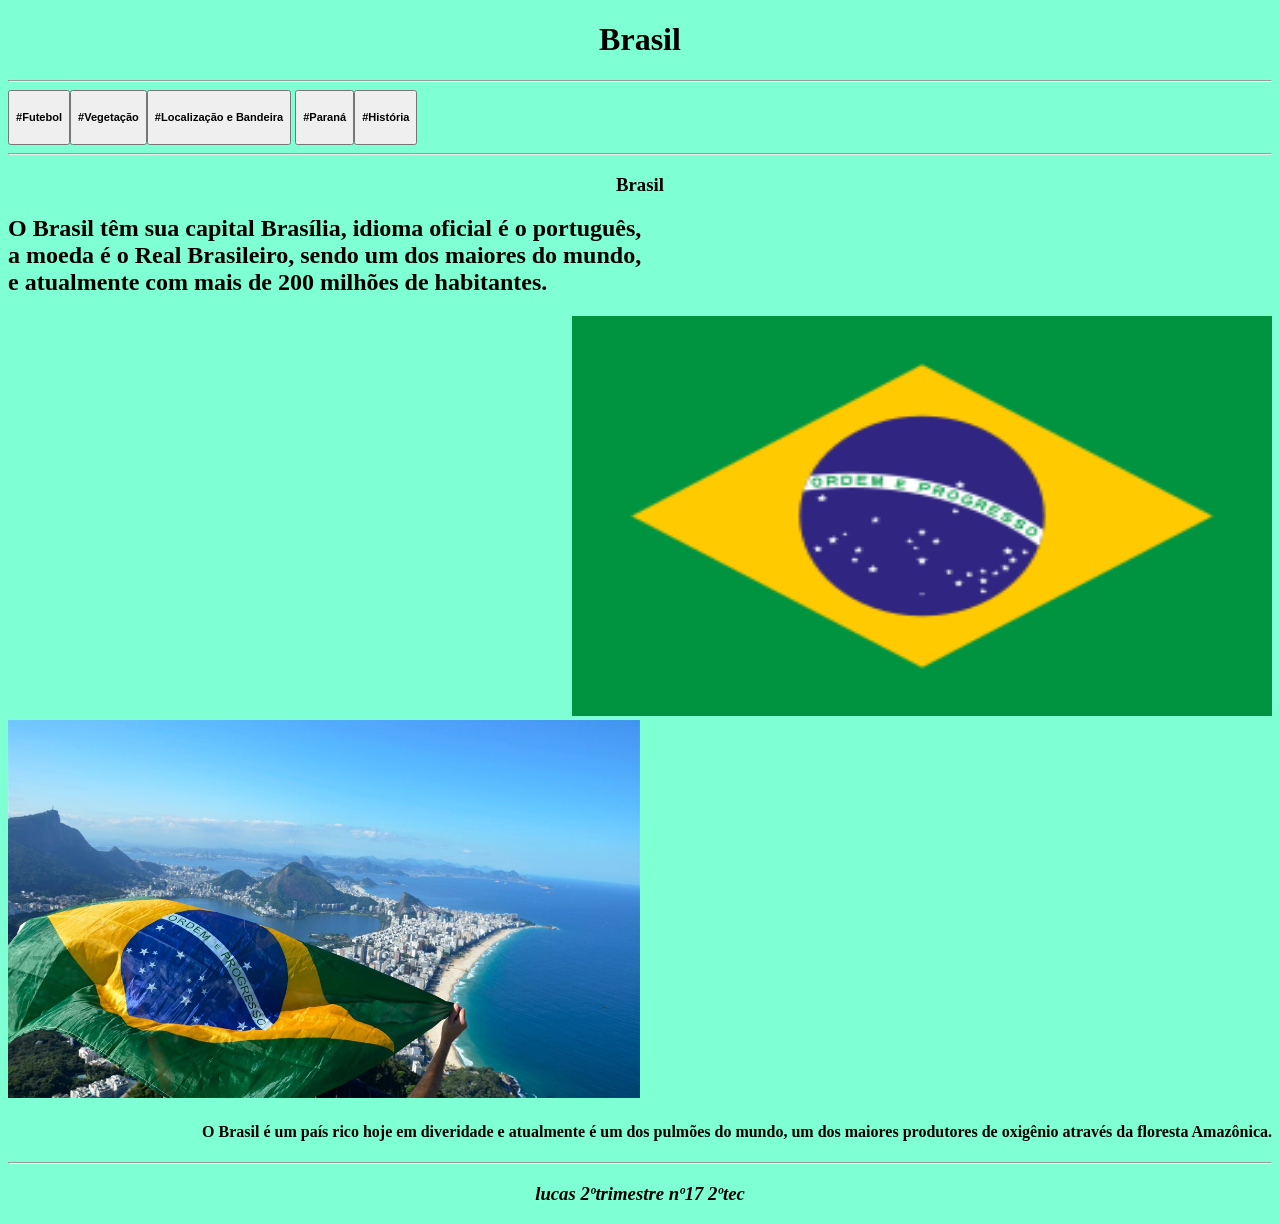
==== index.html @ e662cb30 "d" ====
<!DOCTYPE html>
<html lang="ptbr">
<head>
    <meta charset="UTF-8">
    <meta name="viewport" content="width=device-width, initial-scale=1.0">
    <title>index.html</title>
    <link rel="stylesheet" href="style.css">
</head>
<body>


    <strong><h1>Brasil</h1></strong>
<hr>

<button><h5>#Futebol</h5></button><button><h5>#Vegetação</h5></button><button><h5>#Localização e Bandeira</h5></button> <button><h5>#Paraná</h5></button><button><h5>#História</h5></body></button>
 
<hr>

<strong><h3>Brasil</h3></strong>
<h2>O Brasil têm sua capital Brasília,  idioma oficial é o português,<br> a moeda é o Real Brasileiro, sendo um dos maiores do mundo,<br> e atualmente com mais de 200 milhões de habitantes.</h2>
<div><img src="imgaem/Flag_of_Brazil.svg.webp" style="width: 700px; height: 400px; " alt="img1"></div>  
<footer><img src="imgaem/default.jpg" style="width: 50%;" alt="img2"></footer> 
<h4>O Brasil é um país rico hoje em diveridade e atualmente é um dos pulmões do mundo, um dos maiores produtores de oxigênio através da floresta Amazônica.</h4>

<hr>
<i><h3>lucas 2ºtrimestre nº17 2ºtec</h3></i>
</body>

</html>
---- style.css ----
body {
    background-color: aquamarine
}
h1{
    text-align: center;
}
h5{
    text-align: justify;
}
h3{
    text-align: center;
}
h2{
    text-align: left;
}
h4{
    text-align: right;
}
div{
    text-align: right;
}
footer{
    text-align: left;
}
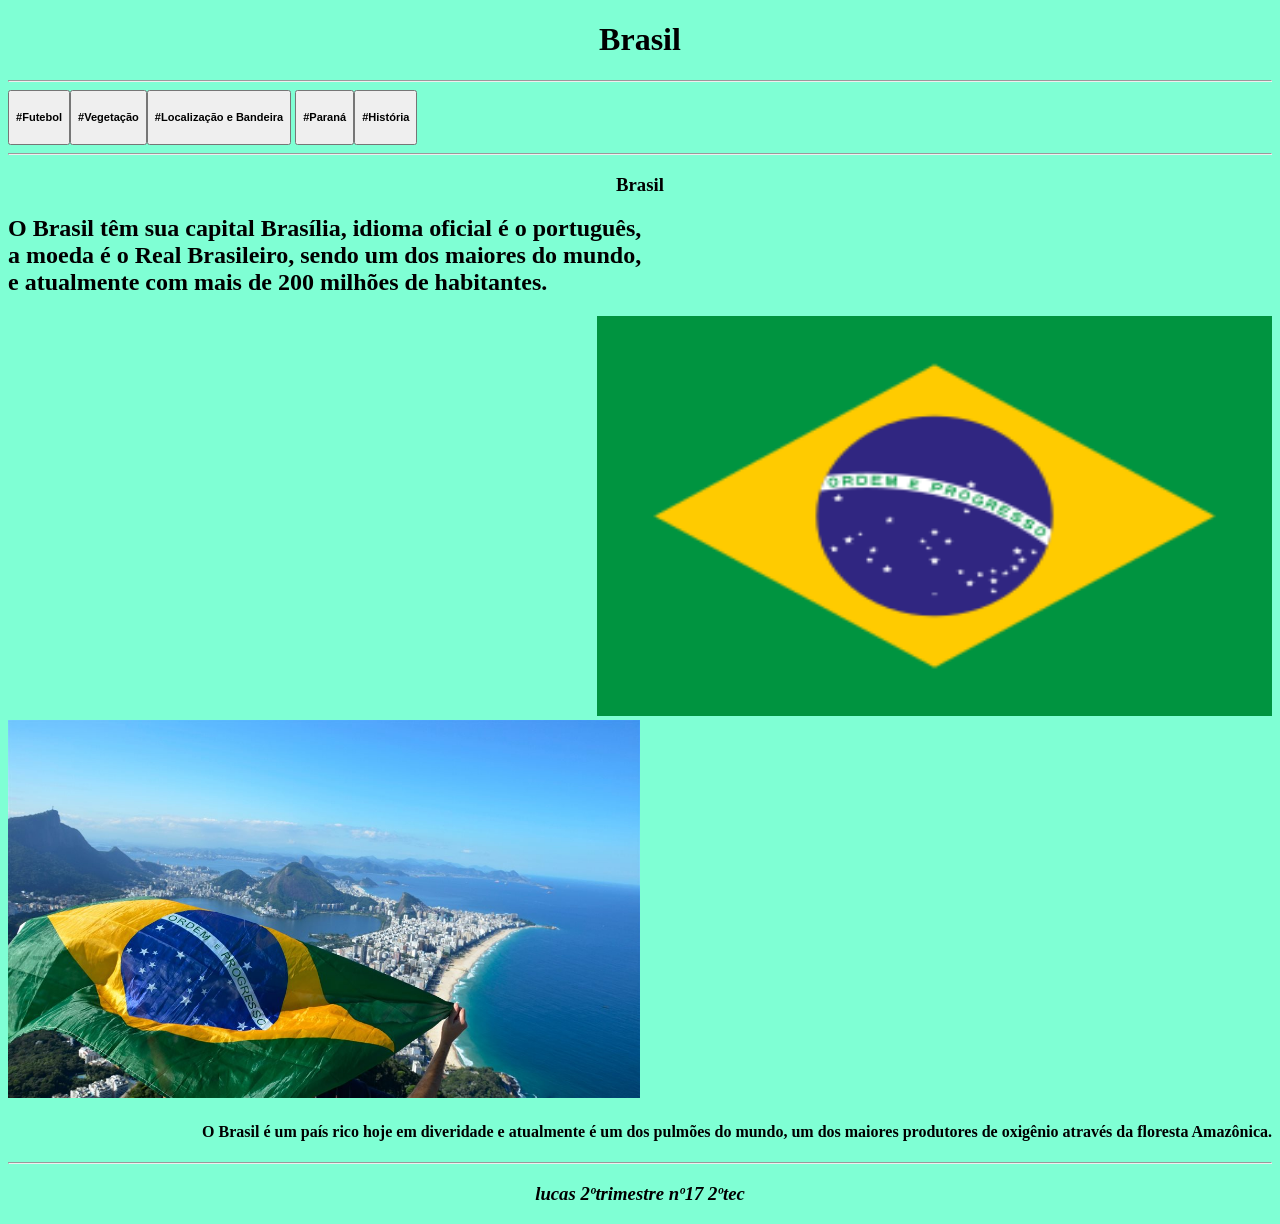
==== commit 668587ff: "cv bb" ====
--- a/index.html
+++ b/index.html
@@ -18,7 +18,7 @@
 
 <strong><h3>Brasil</h3></strong>
 <h2>O Brasil têm sua capital Brasília,  idioma oficial é o português,<br> a moeda é o Real Brasileiro, sendo um dos maiores do mundo,<br> e atualmente com mais de 200 milhões de habitantes.</h2>
-<div><img src="imgaem/Flag_of_Brazil.svg.webp" style="width: 700px; height: 400px; " alt="img1"></div>  
+<div><img src="imgaem/Flag_of_Brazil.svg.webp" style="width: 675px; height: 400px; " alt="img1"></div>  
 <footer><img src="imgaem/default.jpg" style="width: 50%;" alt="img2"></footer> 
 <h4>O Brasil é um país rico hoje em diveridade e atualmente é um dos pulmões do mundo, um dos maiores produtores de oxigênio através da floresta Amazônica.</h4>
 
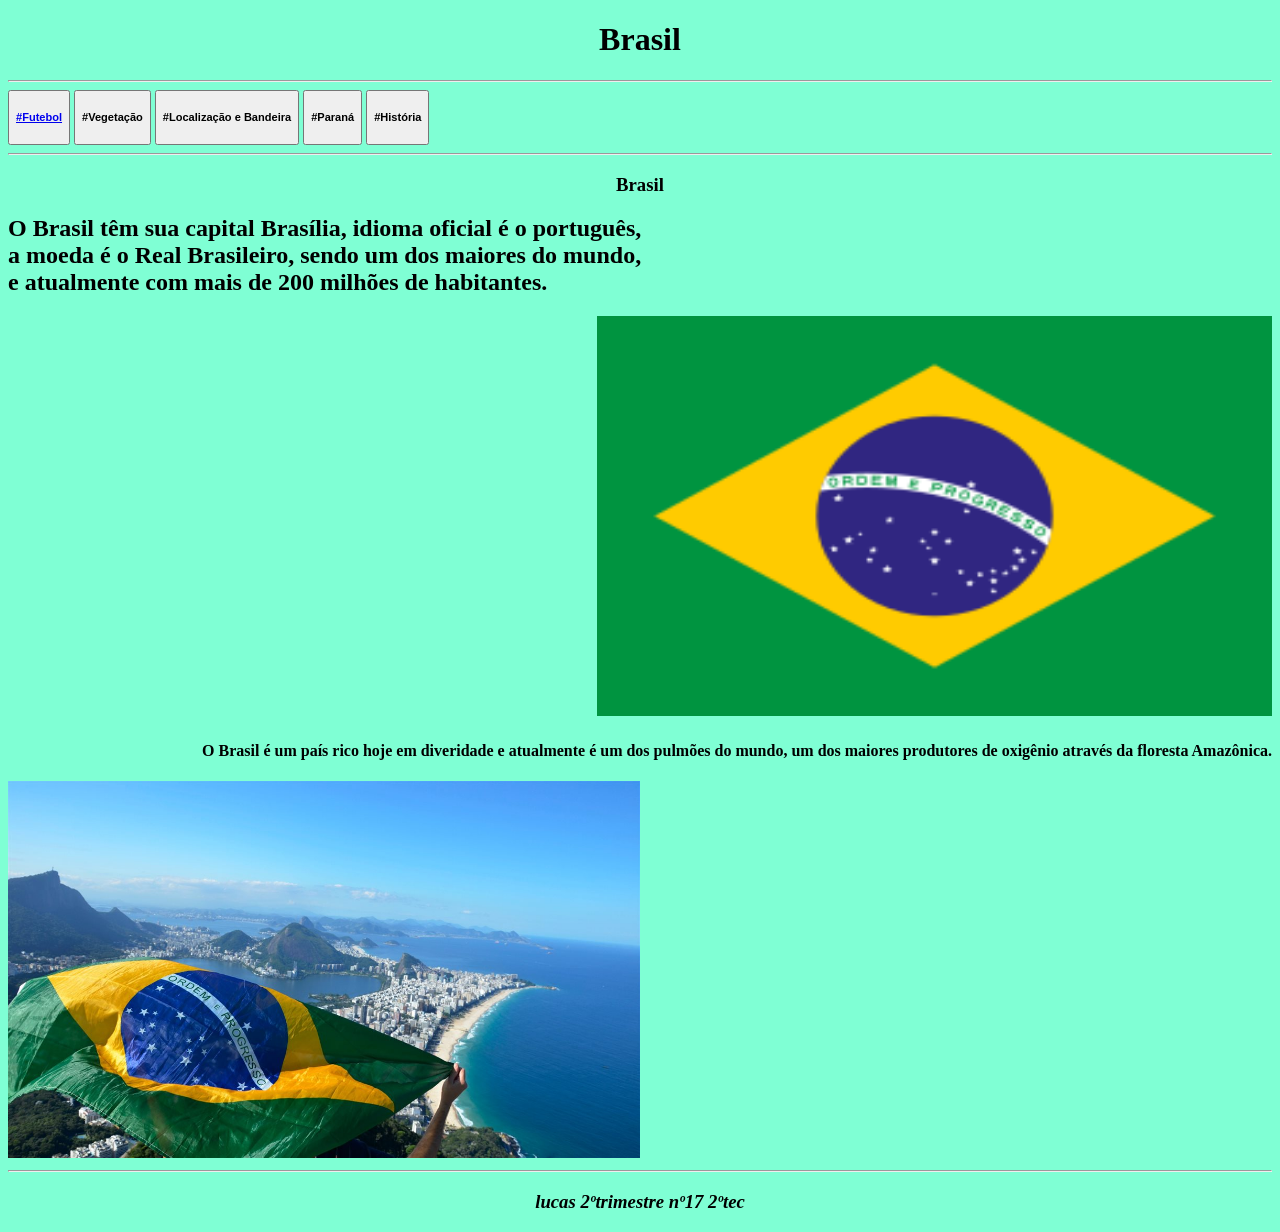
==== commit 0b0cabd8: "d" ====
--- a/index.html
+++ b/index.html
@@ -12,16 +12,19 @@
     <strong><h1>Brasil</h1></strong>
 <hr>
 
-<button><h5>#Futebol</h5></button><button><h5>#Vegetação</h5></button><button><h5>#Localização e Bandeira</h5></button> <button><h5>#Paraná</h5></button><button><h5>#História</h5></body></button>
+<a href="https://pt.wikipedia.org/wiki/Futebol_do_Brasil"><button><h5>#Futebol</h5></a></button>
+<a href="https://www.todamateria.com.br/vegetacao-do-brasil/"><button><h5>#Vegetação</h5></button></a>
+<a href="https://brasilescola.uol.com.br/brasil/localizacao-geografica-brasil.htm"><button><h5>#Localização e Bandeira</h5></button></a>
+ <a href="https://pt.wikipedia.org/wiki/Paran%C3%A1"><button><h5>#Paraná</h5></button></a>
+ <a href="https://pt.wikipedia.org/wiki/Hist%C3%B3ria_do_Brasil"><button><h5>#História</h5></body></button></a>
  
 <hr>
 
 <strong><h3>Brasil</h3></strong>
 <h2>O Brasil têm sua capital Brasília,  idioma oficial é o português,<br> a moeda é o Real Brasileiro, sendo um dos maiores do mundo,<br> e atualmente com mais de 200 milhões de habitantes.</h2>
 <div><img src="imgaem/Flag_of_Brazil.svg.webp" style="width: 675px; height: 400px; " alt="img1"></div>  
+<h4>O Brasil é um país rico hoje em diveridade e atualmente é um dos pulmões do mundo, um dos maiores produtores de oxigênio através da floresta Amazônica.</h4>
 <footer><img src="imgaem/default.jpg" style="width: 50%;" alt="img2"></footer> 
-<h4>O Brasil é um país rico hoje em diveridade e atualmente é um dos pulmões do mundo, um dos maiores produtores de oxigênio através da floresta Amazônica.</h4>
-
 <hr>
 <i><h3>lucas 2ºtrimestre nº17 2ºtec</h3></i>
 </body>
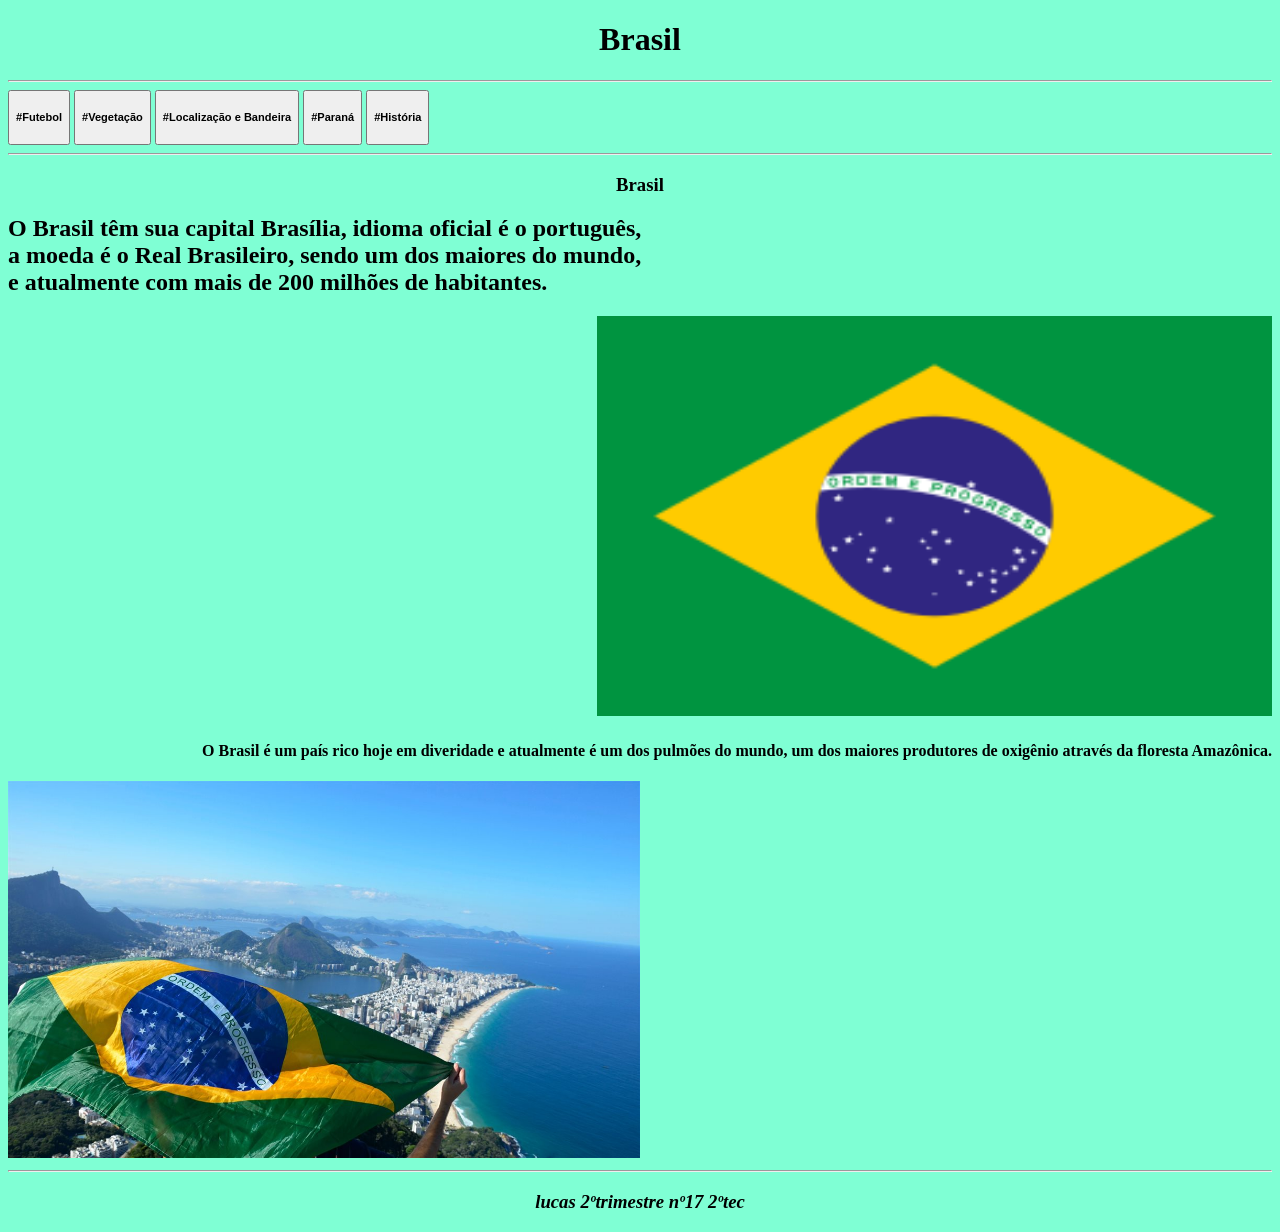
==== commit b038b71c: "d" ====
--- a/index.html
+++ b/index.html
@@ -12,7 +12,7 @@
     <strong><h1>Brasil</h1></strong>
 <hr>
 
-<a href="https://pt.wikipedia.org/wiki/Futebol_do_Brasil"><button><h5>#Futebol</h5></a></button>
+<a href="https://pt.wikipedia.org/wiki/Futebol_do_Brasil"><button><h5>#Futebol</h5></button></a>
 <a href="https://www.todamateria.com.br/vegetacao-do-brasil/"><button><h5>#Vegetação</h5></button></a>
 <a href="https://brasilescola.uol.com.br/brasil/localizacao-geografica-brasil.htm"><button><h5>#Localização e Bandeira</h5></button></a>
  <a href="https://pt.wikipedia.org/wiki/Paran%C3%A1"><button><h5>#Paraná</h5></button></a>
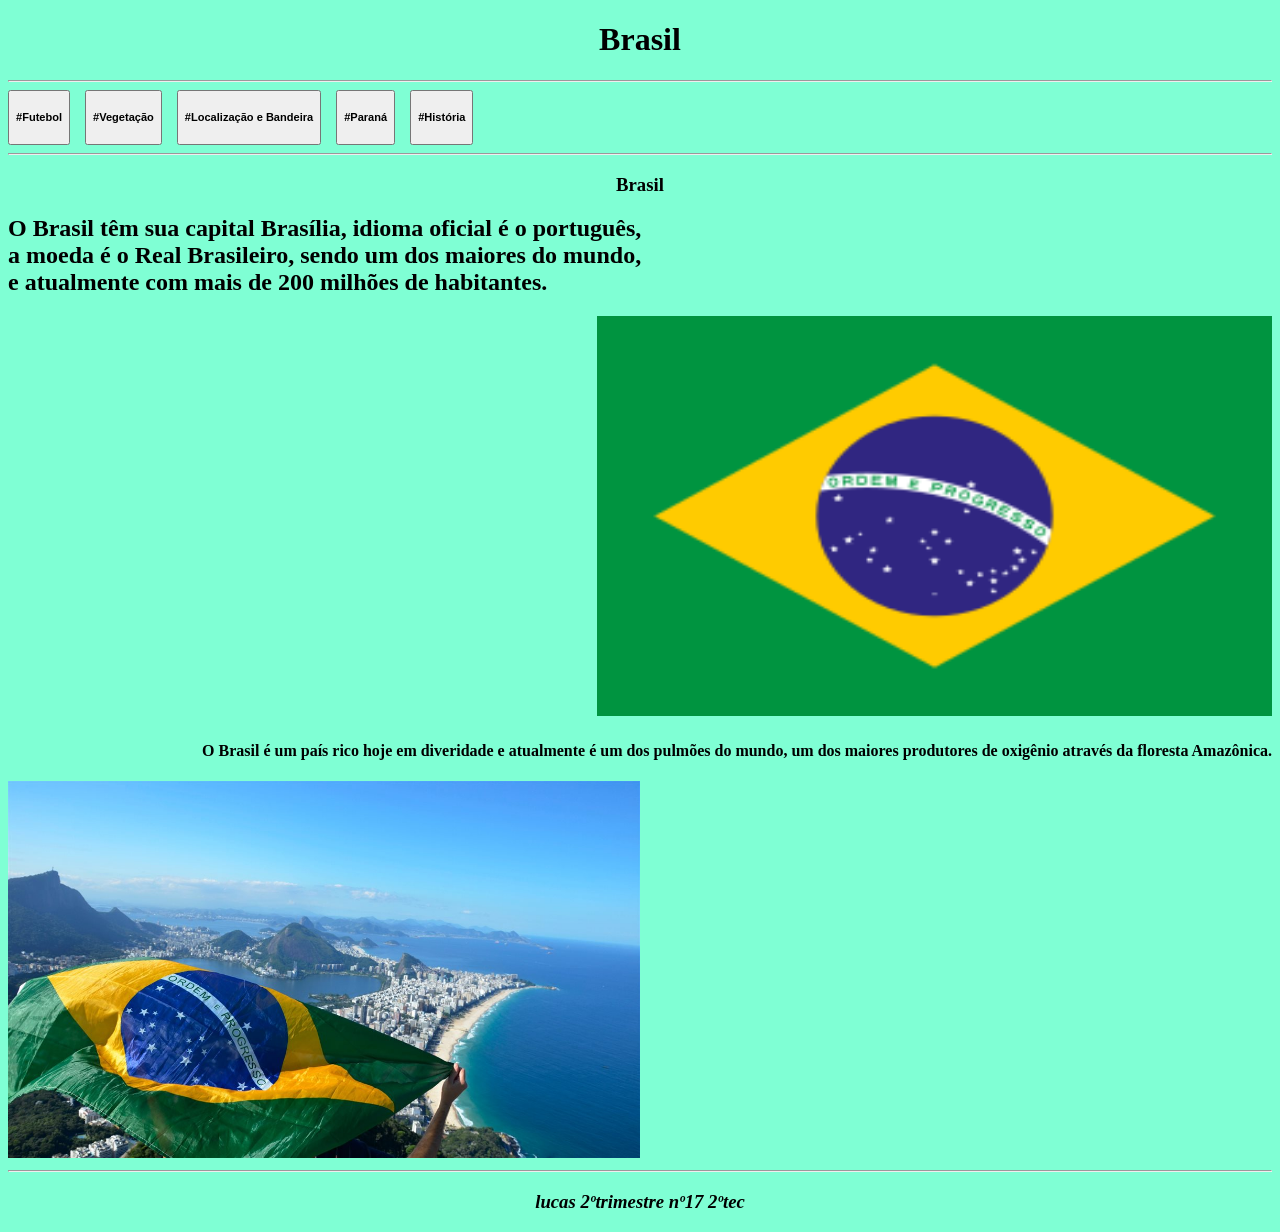
==== commit af4df717: "dff" ====
--- a/index.html
+++ b/index.html
@@ -12,11 +12,13 @@
     <strong><h1>Brasil</h1></strong>
 <hr>
 
+<nav class="menu">
 <a href="https://pt.wikipedia.org/wiki/Futebol_do_Brasil"><button><h5>#Futebol</h5></button></a>
 <a href="https://www.todamateria.com.br/vegetacao-do-brasil/"><button><h5>#Vegetação</h5></button></a>
 <a href="https://brasilescola.uol.com.br/brasil/localizacao-geografica-brasil.htm"><button><h5>#Localização e Bandeira</h5></button></a>
  <a href="https://pt.wikipedia.org/wiki/Paran%C3%A1"><button><h5>#Paraná</h5></button></a>
  <a href="https://pt.wikipedia.org/wiki/Hist%C3%B3ria_do_Brasil"><button><h5>#História</h5></body></button></a>
+ </nav>
  
 <hr>
 
--- a/style.css
+++ b/style.css
@@ -21,4 +21,9 @@
 }
 footer{
     text-align: left;
+}
+.menu {
+  display: flex;       
+  gap: 15px;           
+  flex-wrap: wrap;     
 }
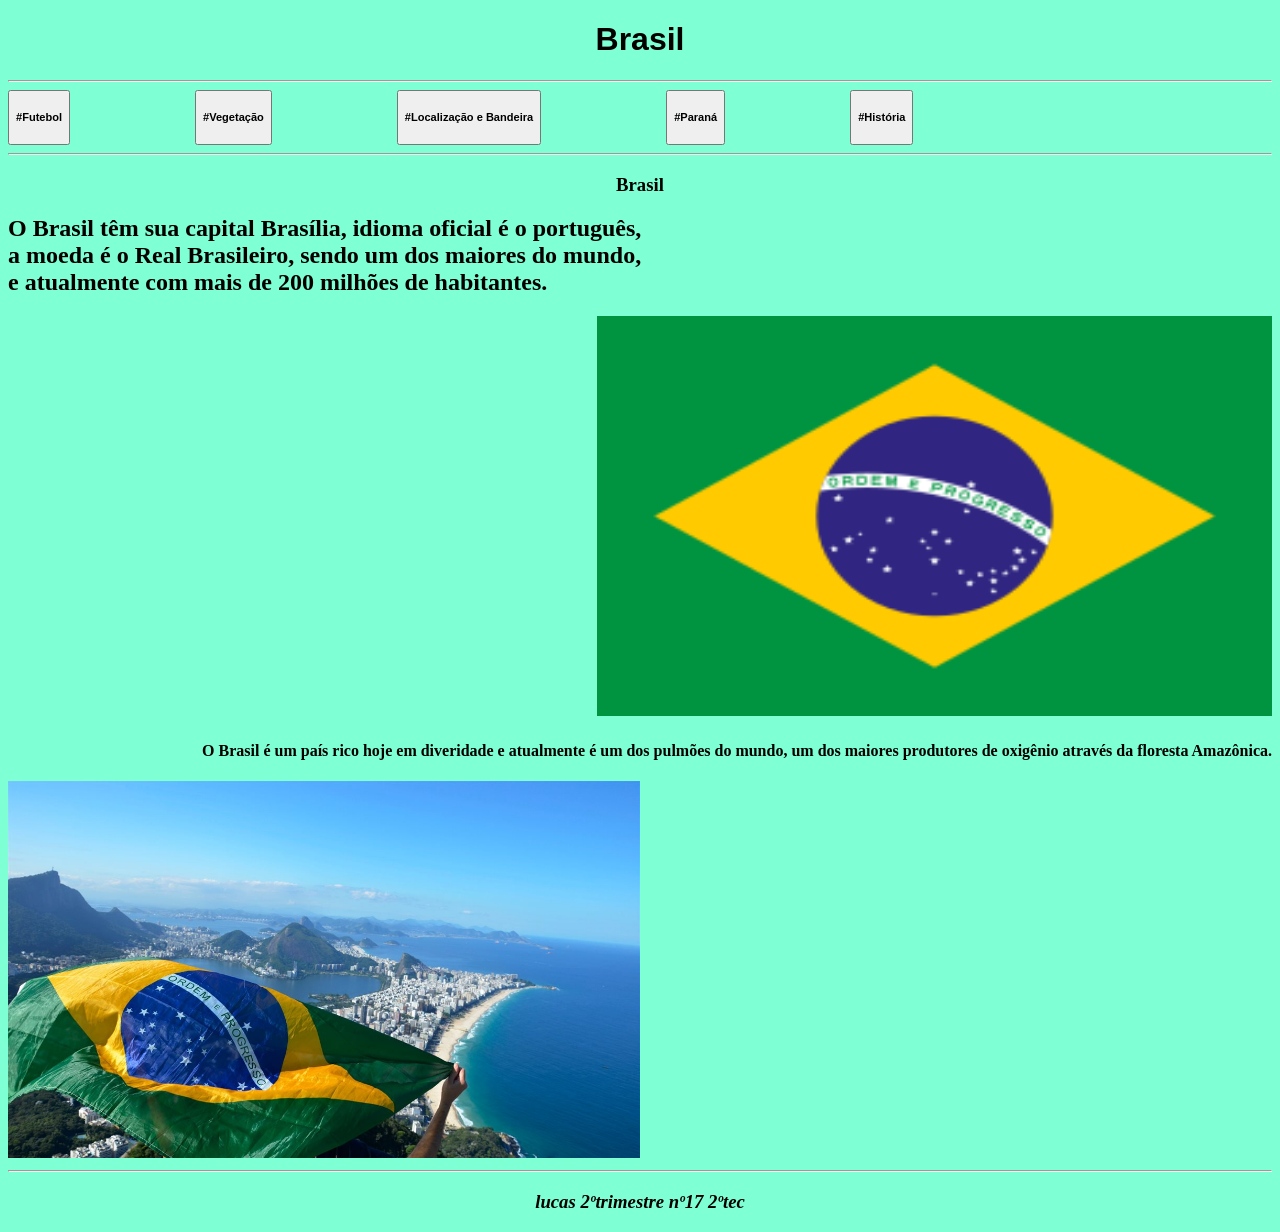
==== commit 0d977ad8: "d" ====
--- a/index.html
+++ b/index.html
@@ -13,7 +13,7 @@
 <hr>
 
 <nav class="menu">
-<a href="https://pt.wikipedia.org/wiki/Futebol_do_Brasil"><button><h5>#Futebol</h5></button></a>
+<a href="https://lucascabral-sys.github.io/1-Bloco/"><button><h5>#Futebol</h5></button></a>
 <a href="https://www.todamateria.com.br/vegetacao-do-brasil/"><button><h5>#Vegetação</h5></button></a>
 <a href="https://brasilescola.uol.com.br/brasil/localizacao-geografica-brasil.htm"><button><h5>#Localização e Bandeira</h5></button></a>
  <a href="https://pt.wikipedia.org/wiki/Paran%C3%A1"><button><h5>#Paraná</h5></button></a>
--- a/style.css
+++ b/style.css
@@ -3,6 +3,7 @@
 }
 h1{
     text-align: center;
+    font-family:'Franklin Gothic Medium', 'Arial Narrow', Arial, sans-serif
 }
 h5{
     text-align: justify;
@@ -24,6 +25,6 @@
 }
 .menu {
   display: flex;       
-  gap: 15px;           
+  gap: 125px;           
   flex-wrap: wrap;     
 }
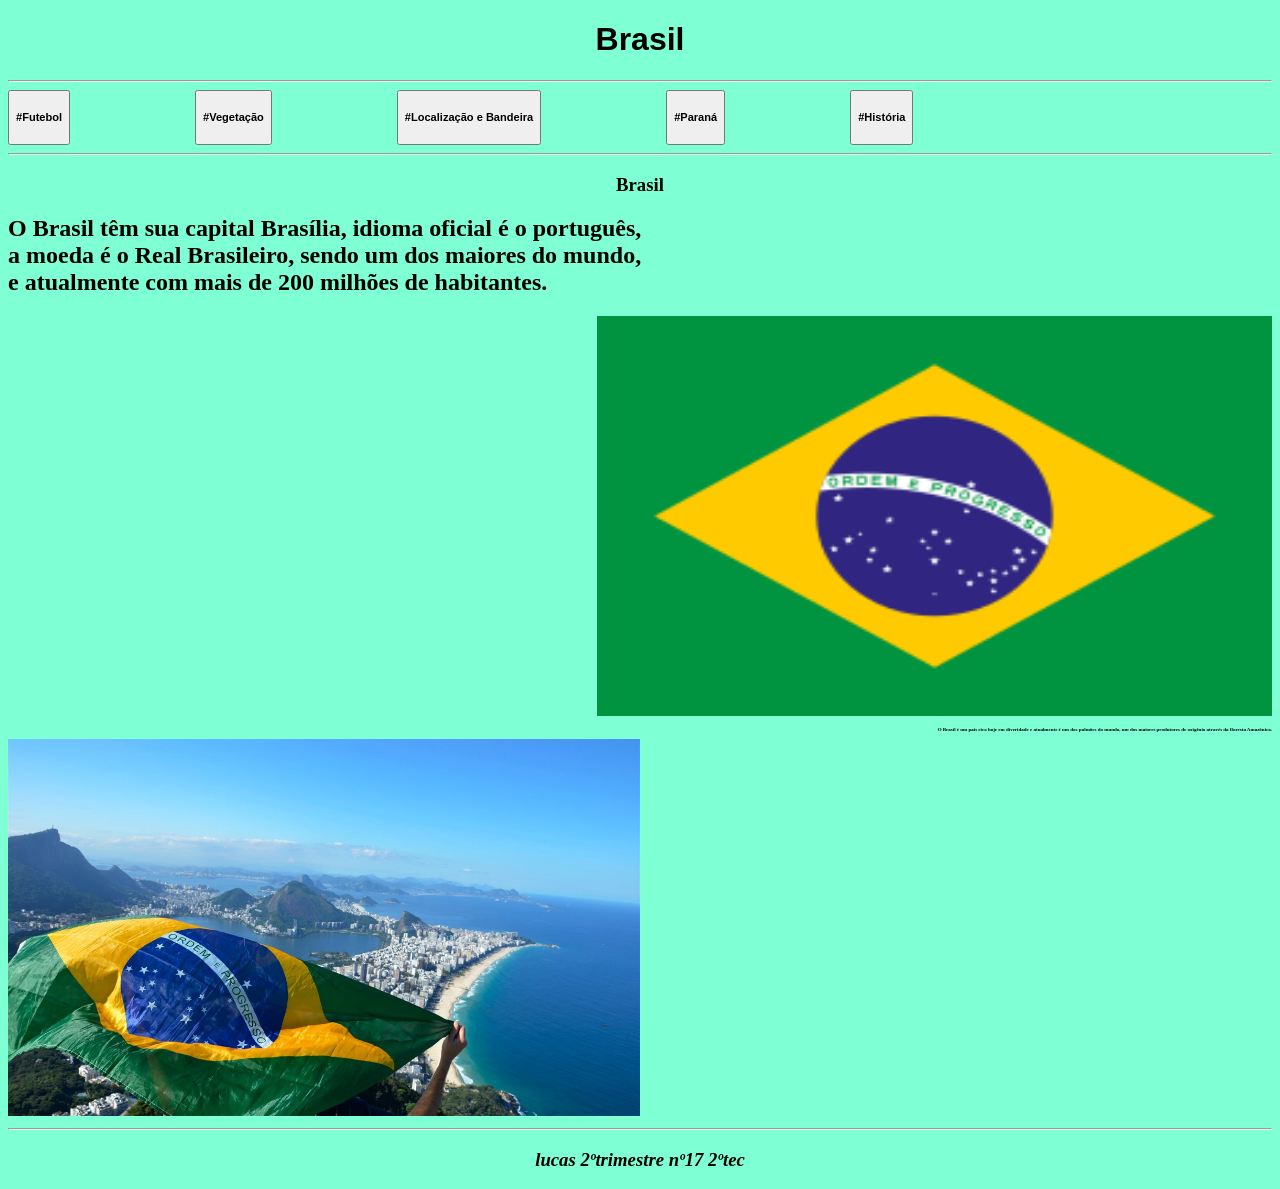
==== commit d83216a5: "ok." ====
--- a/index.html
+++ b/index.html
@@ -13,7 +13,7 @@
 <hr>
 
 <nav class="menu">
-<a href="https://lucascabral-sys.github.io/1-Bloco/"><button><h5>#Futebol</h5></button></a>
+<a href="futebol.html"><button><h5>#Futebol</h5></button></a>
 <a href="https://www.todamateria.com.br/vegetacao-do-brasil/"><button><h5>#Vegetação</h5></button></a>
 <a href="https://brasilescola.uol.com.br/brasil/localizacao-geografica-brasil.htm"><button><h5>#Localização e Bandeira</h5></button></a>
  <a href="https://pt.wikipedia.org/wiki/Paran%C3%A1"><button><h5>#Paraná</h5></button></a>
--- a/style.css
+++ b/style.css
@@ -16,6 +16,7 @@
 }
 h4{
     text-align: right;
+    font-size: 5px;
 }
 div{
     text-align: right;
